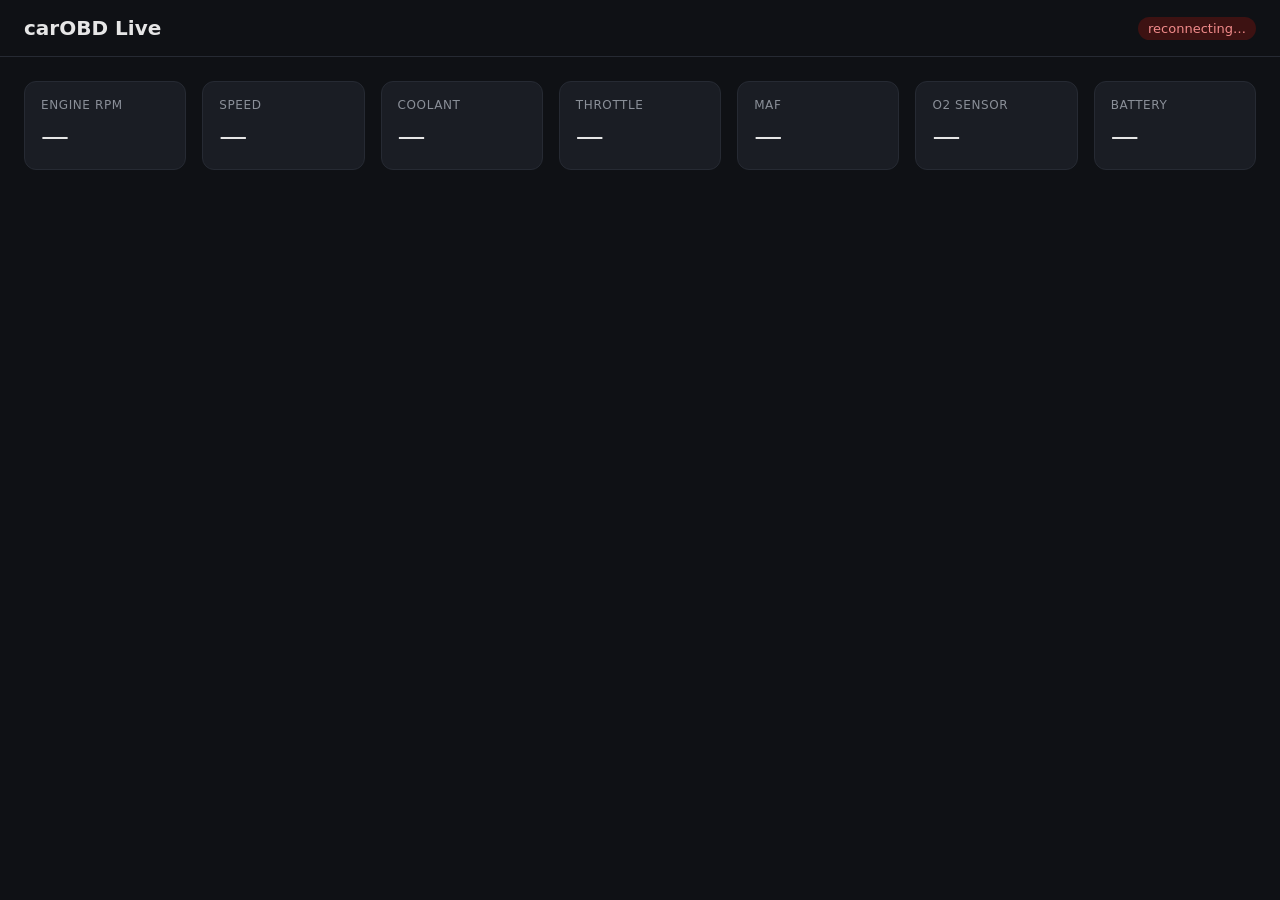
==== frontend-web/index.html @ 66ee09de "PR4: live web dashboard served by FastAPI Adds frontend-web/ (index.html, app.js, style.css): a vani" ====
<!DOCTYPE html>
<html lang="en">
<head>
  <meta charset="UTF-8" />
  <meta name="viewport" content="width=device-width, initial-scale=1.0" />
  <title>carOBD — Live Dashboard</title>
  <link rel="stylesheet" href="style.css" />
</head>
<body>
  <header>
    <h1>carOBD Live</h1>
    <!-- Connection status pill. Why: the driver must instantly see whether data is flowing. -->
    <span id="status" class="status disconnected">connecting…</span>
  </header>

  <!-- Fault banner sits on top. Why: an active fault is the most important thing on screen. -->
  <div id="fault-banner" class="fault-banner hidden"></div>

  <!-- One card per sensor. data-name matches the reading's "name" so JS can target it directly. -->
  <main class="grid">
    <div class="card" data-name="engine_rpm"><h2>Engine RPM</h2><p class="value">—</p></div>
    <div class="card" data-name="vehicle_speed"><h2>Speed</h2><p class="value">—</p></div>
    <div class="card" data-name="coolant_temp"><h2>Coolant</h2><p class="value">—</p></div>
    <div class="card" data-name="throttle_position"><h2>Throttle</h2><p class="value">—</p></div>
    <div class="card" data-name="maf_air_flow"><h2>MAF</h2><p class="value">—</p></div>
    <div class="card" data-name="o2_sensor_voltage"><h2>O2 Sensor</h2><p class="value">—</p></div>
    <div class="card" data-name="control_module_voltage"><h2>Battery</h2><p class="value">—</p></div>
  </main>

  <script src="app.js"></script>
</body>
</html>
---- frontend-web/style.css ----
/* Minimal dashboard styling. Why: "legible at a glance" is the only Phase 1 requirement. */
:root { --bg:#0f1115; --card:#1a1d24; --text:#e6e6e6; --muted:#8a8f98; }
* { box-sizing: border-box; }
body { margin:0; font-family: system-ui, sans-serif; background:var(--bg); color:var(--text); }

header { display:flex; align-items:center; justify-content:space-between; padding:16px 24px; border-bottom:1px solid #262a33; }
h1 { font-size:20px; margin:0; }

/* Status pill. Why: green = data flowing, red = not — the first thing to check. */
.status { font-size:13px; padding:4px 10px; border-radius:999px; }
.status.connected { background:#123d1e; color:#6ee7a0; }
.status.disconnected { background:#3d1212; color:#f18b8b; }

.grid { display:grid; grid-template-columns: repeat(auto-fill, minmax(160px, 1fr)); gap:16px; padding:24px; }
.card { background:var(--card); border:1px solid #262a33; border-radius:12px; padding:16px; }
.card h2 { font-size:12px; color:var(--muted); margin:0 0 8px; font-weight:500; text-transform:uppercase; letter-spacing:.05em; }
.card .value { font-size:28px; margin:0; font-variant-numeric: tabular-nums; }

/* Fault banner colors by severity. Why: instant visual triage of what's wrong. */
.fault-banner { margin:16px 24px 0; padding:14px 18px; border-radius:10px; font-weight:600; }
.fault-banner.hidden { display:none; }
.fault-banner.critical { background:#3d1212; color:#ff9a9a; border:1px solid #7a2020; }
.fault-banner.warning { background:#3d3312; color:#ffd479; border:1px solid #7a6420; }
.fault-banner.info { background:#12293d; color:#7fc4ff; border:1px solid #204f7a; }
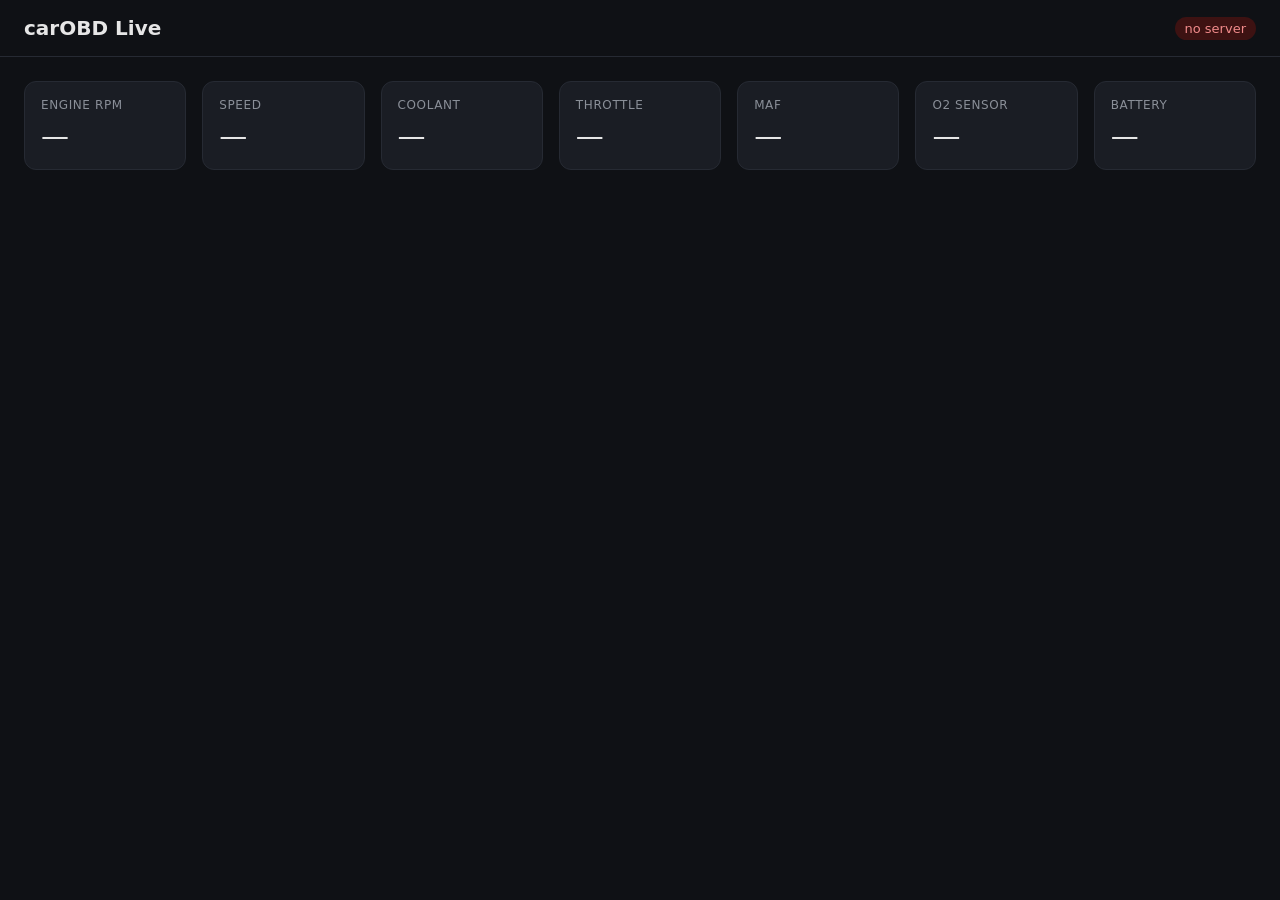
==== commit a0d1d151: "Merge main — keep all three pointers The conflict was the Pointers block, where each side added a di" ====
--- a/frontend-web/style.css
+++ b/frontend-web/style.css
@@ -10,6 +10,10 @@
 .status { font-size:13px; padding:4px 10px; border-radius:999px; }
 .status.connected { background:#123d1e; color:#6ee7a0; }
 .status.disconnected { background:#3d1212; color:#f18b8b; }
+/* Replaying is deliberately NOT green and NOT red. The data is flowing and nothing is
+   broken, but it is not this car — amber says "working, but not what you think". */
+.status.replaying { background:#3d3312; color:#ffd479; }
+.status.connecting { background:#262a33; color:#8a8f98; }
 
 .grid { display:grid; grid-template-columns: repeat(auto-fill, minmax(160px, 1fr)); gap:16px; padding:24px; }
 .card { background:var(--card); border:1px solid #262a33; border-radius:12px; padding:16px; }
